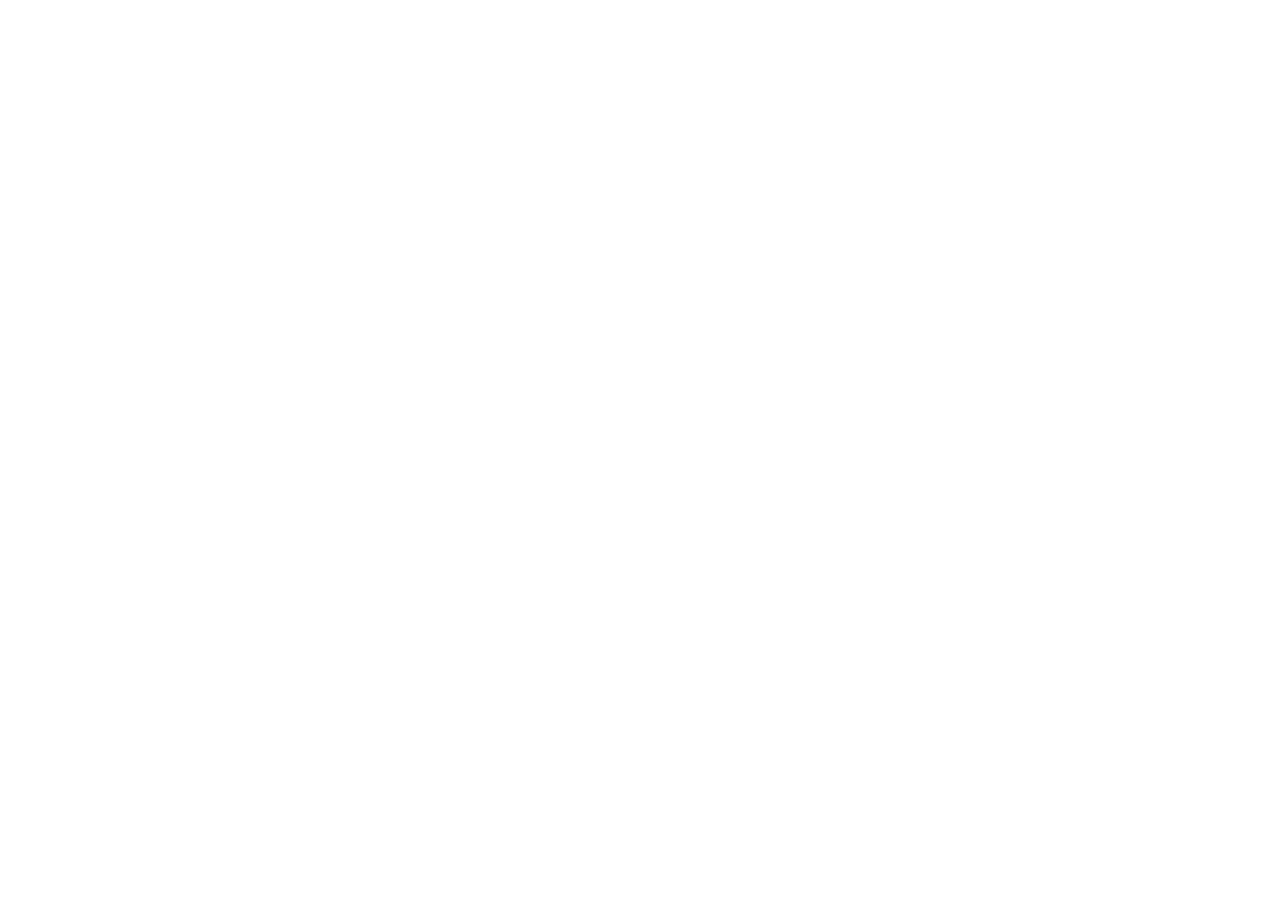
==== index.html @ 07f8a6e6 "Merge branch 'lab'" ====
<!DOCTYPE html>
<html lang="en">

<head>
    <meta charset="UTF-8">
    <title>Grupo Cargogas</title>
</head>

<body>
    <center>
        <img src="proximamente.jpg" alt="">
    </center>
</body>

</html>
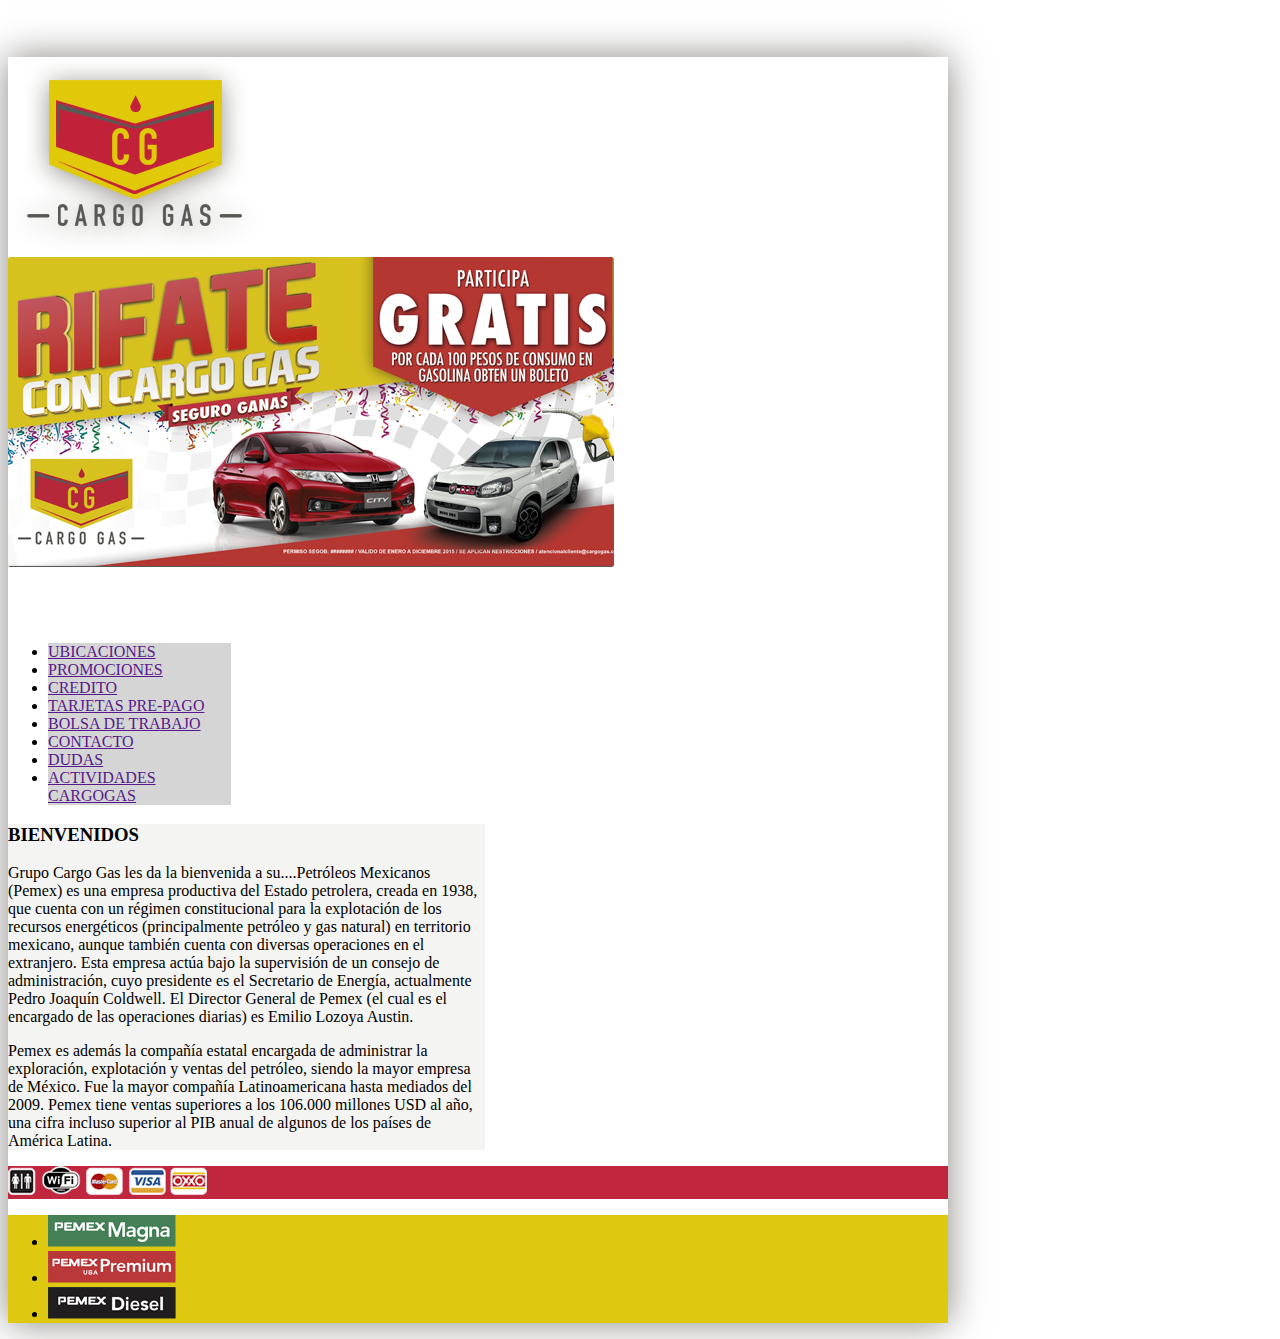
==== commit 10f6e3e7: "Avances a cascaron" ====
--- a/index.html
+++ b/index.html
@@ -3,13 +3,71 @@
 
 <head>
     <meta charset="UTF-8">
+
     <title>Grupo Cargogas</title>
+    <link rel="stylesheet" href="css/bootstrap.min.css">
+    <link rel="stylesheet" href="css/custom.css">
 </head>
 
 <body>
-    <center>
-        <img src="proximamente.jpg" alt="">
-    </center>
+    <div class="nav-inicio col-md-12"></div>
+    <div id="cuerpo" class="col-md-9">
+        <div id="logo" class="col-md-4">
+            <img src="images/LOGO-CARGO-GAS.png" alt="">
+        </div>
+        <div id="carrucel" class="col-md-8">
+            <img src="images/BOMBA-GAS1-copia-2.png" alt="">
+        </div>
+        <div id="busqueda" class="col-md-12"></div>
+        <div id="nav" class="col-md-3">
+            <ul class="nav nav-pills nav-stacked">
+                <li id="ligas"><a class="nav-link" href="">UBICACIONES</a>
+                </li>
+                <li id="ligas"><a class="nav-link" href="">PROMOCIONES</a>
+                </li>
+                <li id="ligas"><a class="nav-link" href="">CREDITO</a>
+                </li>
+                <li id="ligas"><a class="nav-link" href="">TARJETAS PRE-PAGO</a>
+                </li>
+                <li id="ligas"><a class="nav-link" href="">BOLSA DE TRABAJO</a>
+                </li>
+                <li id="ligas"><a class="nav-link" href="">CONTACTO</a>
+                </li>
+                <li id="ligas"><a class="nav-link" href="">DUDAS</a>
+                </li>
+                <li id="ligas"><a class="nav-link" href="">ACTIVIDADES CARGOGAS</a>
+                </li>                
+            </ul>
+            <div id="mapa"></div>
+        </div>
+        <div id="pagina" class="col-md-9">
+            <h3>BIENVENIDOS</h3>
+            <p>
+                Grupo Cargo Gas les da la bienvenida a su....Petróleos Mexicanos (Pemex) es una empresa productiva del Estado petrolera, creada en 1938, que cuenta con un régimen constitucional para la explotación de los recursos energéticos (principalmente petróleo y gas natural) en territorio mexicano, aunque también cuenta con diversas operaciones en el extranjero. Esta empresa actúa bajo la supervisión de un consejo de administración, cuyo presidente es el Secretario de Energía, actualmente Pedro Joaquín Coldwell. El Director General de Pemex (el cual es el encargado de las operaciones diarias) es Emilio Lozoya Austin.
+            </p>
+            <p>
+                Pemex es además la compañía estatal encargada de administrar la exploración, explotación y ventas del petróleo, siendo la mayor empresa de México. Fue la mayor compañía Latinoamericana hasta mediados del 2009. Pemex tiene ventas superiores a los 106.000 millones USD al año, una cifra incluso superior al PIB anual de algunos de los países de América Latina.
+            </p>
+        </div>
+        <div id="servicios" class="col-md-12">
+            <div class="col-md-4">
+                <img src="images/LOGOS-SERVICIOS.png" alt="">
+            </div>
+        </div>
+        <div id="pie" class="col-md-12">
+            <ul class="list-inline">
+                <li><img src="images/Capa-1.png" alt="">
+                </li>
+                <li><img src="images/Capa-2.png" alt="">
+                </li>
+                <li><img src="images/Capa-3.png" alt="">
+                </li>
+            </ul>
+        </div>
+    </div>
 </body>
+<script src="js/jquery-1.11.2.min.js"></script>
+<script src="js/bootstrap.min.js"></script>
+<script src="js/angular.min.js"></script>
 
 </html>--- a/css/custom.css
+++ b/css/custom.css
@@ -0,0 +1,60 @@
+
+.nav-inicio {
+    background: url(images/BARRA-ROJA-SUPERIOR.png);
+    height: 49px;
+    width: 1425px;
+}
+
+#cuerpo {
+    background: url(images/RECUADRO-PRINCIPAL.jpg);
+    box-shadow: 0px 0px 35px 0.00px rgba(27, 21, 17, 0.52);
+    left: 243px;
+    right: 242px;
+    width: 940px;
+}
+
+#logo {
+    top: 104px;
+    
+}
+
+#carrucel {
+    top: 10px;
+}
+
+#busqueda {
+    background: url(images/BARRA-AMARILLA-SUPERIOR.jpg);
+    height: 56px;
+    width: 100%;
+    right: 10px;
+    left: 15px;
+    
+}
+
+#ligas {
+    background: url(images/Rectangulo-4.jpg);
+    
+    width: 183px;
+}
+
+#pagina {
+    width: 50.7%;
+    height: 42.2%;
+    background-color: #f4f4f2;
+    border-bottom-width: thin;
+    border-color: black;
+}
+
+#pie {
+    background-color: #dfc810;
+    height: 9.1%;
+}
+
+#mapa {
+    
+}
+
+#servicios {
+    background: url(images/BARRA-ROJA-INFERIOR.jpg);
+    height: 3.6%;
+}
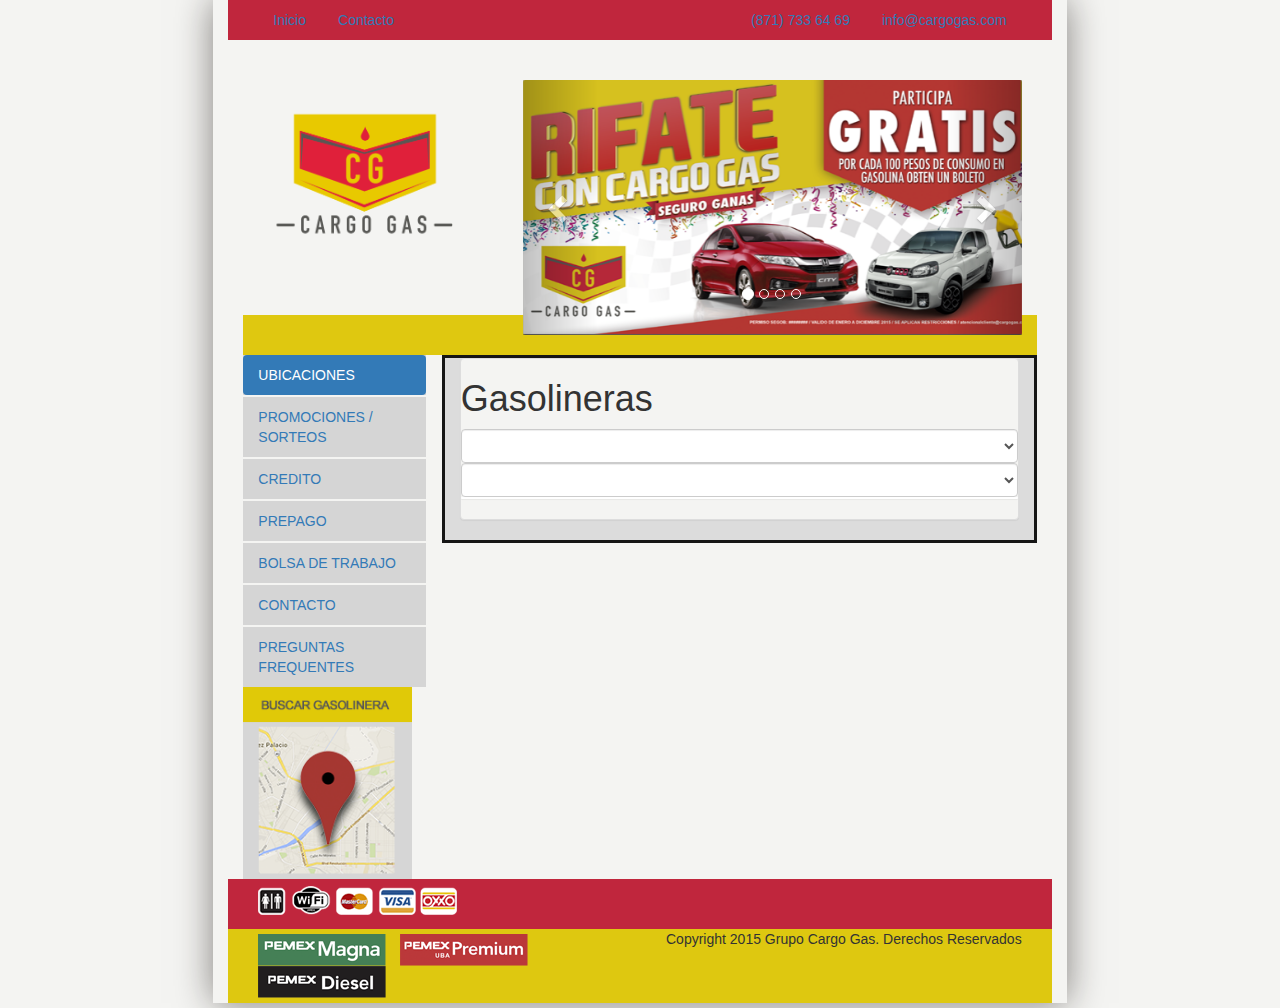
==== commit 24ea9045: "Actualizacion" ====
--- a/index.html
+++ b/index.html
@@ -1,73 +1,111 @@
 <!DOCTYPE html>
-<html lang="en">
+<html lang="en" ng-app="cargoGas">
 
 <head>
     <meta charset="UTF-8">
+    <title>Grupo Cargogas</title>
 
-    <title>Grupo Cargogas</title>
     <link rel="stylesheet" href="css/bootstrap.min.css">
-    <link rel="stylesheet" href="css/custom.css">
+    <link rel="stylesheet" href="css/custom.css">    
+    <link rel="icon" href="images/favicon.ico" type="image/x-icon">
+    <link rel="shortcut icon" href="images/favicon.ico" type="image/x-icon">    
+    <!-- Libs -->
+    <script src="js/jquery-1.11.2.min.js"></script>
+    <script scr="js/bootstrap.js"></script>    
+    <script src="js/angular.min.js"></script>
+    <script src="app/app.js"></script>
+    <script src="app/menu.js"></script>
+    <script src="app/controllers.js"></script>       
 </head>
 
 <body>
-    <div class="nav-inicio col-md-12"></div>
-    <div id="cuerpo" class="col-md-9">
-        <div id="logo" class="col-md-4">
-            <img src="images/LOGO-CARGO-GAS.png" alt="">
-        </div>
-        <div id="carrucel" class="col-md-8">
-            <img src="images/BOMBA-GAS1-copia-2.png" alt="">
-        </div>
-        <div id="busqueda" class="col-md-12"></div>
-        <div id="nav" class="col-md-3">
-            <ul class="nav nav-pills nav-stacked">
-                <li id="ligas"><a class="nav-link" href="">UBICACIONES</a>
-                </li>
-                <li id="ligas"><a class="nav-link" href="">PROMOCIONES</a>
-                </li>
-                <li id="ligas"><a class="nav-link" href="">CREDITO</a>
-                </li>
-                <li id="ligas"><a class="nav-link" href="">TARJETAS PRE-PAGO</a>
-                </li>
-                <li id="ligas"><a class="nav-link" href="">BOLSA DE TRABAJO</a>
-                </li>
-                <li id="ligas"><a class="nav-link" href="">CONTACTO</a>
-                </li>
-                <li id="ligas"><a class="nav-link" href="">DUDAS</a>
-                </li>
-                <li id="ligas"><a class="nav-link" href="">ACTIVIDADES CARGOGAS</a>
-                </li>                
-            </ul>
-            <div id="mapa"></div>
-        </div>
-        <div id="pagina" class="col-md-9">
-            <h3>BIENVENIDOS</h3>
-            <p>
-                Grupo Cargo Gas les da la bienvenida a su....Petróleos Mexicanos (Pemex) es una empresa productiva del Estado petrolera, creada en 1938, que cuenta con un régimen constitucional para la explotación de los recursos energéticos (principalmente petróleo y gas natural) en territorio mexicano, aunque también cuenta con diversas operaciones en el extranjero. Esta empresa actúa bajo la supervisión de un consejo de administración, cuyo presidente es el Secretario de Energía, actualmente Pedro Joaquín Coldwell. El Director General de Pemex (el cual es el encargado de las operaciones diarias) es Emilio Lozoya Austin.
-            </p>
-            <p>
-                Pemex es además la compañía estatal encargada de administrar la exploración, explotación y ventas del petróleo, siendo la mayor empresa de México. Fue la mayor compañía Latinoamericana hasta mediados del 2009. Pemex tiene ventas superiores a los 106.000 millones USD al año, una cifra incluso superior al PIB anual de algunos de los países de América Latina.
-            </p>
-        </div>
-        <div id="servicios" class="col-md-12">
-            <div class="col-md-4">
-                <img src="images/LOGOS-SERVICIOS.png" alt="">
+    <div id="cuerpo" class="col-sm-12 col-md-8 col-md-offset-2">
+        <div id="inicio" class="col-sm-12 col-md-12">
+            <div id="datos" class="col-sm-6 col-md-6">
+                <ul class="nav nav-pills">
+                    <li><a href="#">Inicio</a>
+                    </li>
+                    <li><a href="#">Contacto</a>
+                    </li>
+                </ul>
+            </div>
+            <div id="contacto" class="col-sm-6 col-md-6">
+                <ul class="nav nav-pills pull-right">
+                    <li><a href="#">(871) 733 64 69</a>
+                    </li>
+                    <li><a href="mailto:info@cargogas.com">info@cargogas.com</a>
+                    </li>
+                </ul>
             </div>
         </div>
-        <div id="pie" class="col-md-12">
-            <ul class="list-inline">
-                <li><img src="images/Capa-1.png" alt="">
-                </li>
-                <li><img src="images/Capa-2.png" alt="">
-                </li>
-                <li><img src="images/Capa-3.png" alt="">
-                </li>
-            </ul>
+        <div id="baner" class="col-sm-12 col-md-12">
+            <div id="logo" class="col-sm-4 col-md-4 center-block">
+                <img class="img-responsive" src="images/LOGO-CARGO-GAS1.png" alt="">
+            </div>
+            <div class="col-sm-8 col-md-8 hidden-xs container">
+                <carrucel></carrucel>
+            </div>
+            <div id="buscador" class="col-sm-12 col-md-12">
+            </div>
+        </div>
+        <div id="contenido" class="col-sm-12 col-md-12">
+            <div id="menu" menu2 class="col-md-3 hidden-sm hidden-xs">
+                <ul class="nav nav-pills nav-stacked">
+                    <li id="ligas" ng-class="{ active:tab.isSet(1) }"><a class="nav-link" href ng-click="tab.setTab(1)">UBICACIONES</a>
+                    </li>
+                    <li id="ligas" ng-class="{ active:tab.isSet(2) }"><a class="nav-link" href ng-click="tab.setTab(2)">PROMOCIONES / SORTEOS</a>
+                    </li>
+                    <li id="ligas" ng-class="{ active:tab.isSet(3) }"><a class="nav-link" href ng-click="tab.setTab(3)">CREDITO</a>
+                    </li>
+                    <li id="ligas" ng-class="{ active:tab.isSet(4) }"><a class="nav-link" href ng-click="tab.setTab(4)">PREPAGO</a>
+                    </li>
+                    <li id="ligas" ng-class="{ active:tab.isSet(5) }"><a class="nav-link" href ng-click="tab.setTab(5)">BOLSA DE TRABAJO</a>
+                    </li>
+                    <li id="ligas" ng-class="{ active:tab.isSet(6) }"><a class="nav-link" href ng-click="tab.setTab(6)">CONTACTO</a>
+                    </li>
+                    <li id="ligas" ng-class="{ active:tab.isSet(7) }"><a class="nav-link" href ng-click="tab.setTab(7)">PREGUNTAS FREQUENTES</a>
+                    </li>
+                </ul>
+                <div id="mapa" class="">
+                    <img src="images/MergedLayers.png" class="img-responsive" alt="">
+                </div>
+            </div>
+            <div id="info" class="col-xs-12 col-sm-12 col-md-9">
+                <bolsa-de-trabajo ng-show="tab.isSet(5)"></bolsa-de-trabajo>
+                <contacto ng-show="tab.isSet(6)"></contacto>
+                <credito ng-show="tab.isSet(3)"></credito>
+                <faq ng-show="tab.isSet(7)"></faq>
+                <prepago ng-show="tab.isSet(4)"></prepago>
+                <promociones ng-show="tab.isSet(2)"></promociones>
+                <ubicaciones ng-show="tab.isSet(1)"></ubicaciones>
+            </div>
+        </div>
+        <div id="marketing" class="col-sm-12 col-md-12">
+            <div id="servicios" class="col-sm-6 col-md-6">
+                <img class="img-responsive" src="images/LOGOS-SERVICIOS.png" alt="">
+            </div>
+            <div id="redes" class="col-sm-6 col-md-6">
+                <img class="img-responsive pull-right" src="images/logo-facebook.png" alt="">
+            </div>
+        </div>
+        <div id="footer" class="col-xs-12 col-sm-12 col-md-12">
+            <div id="gasolina" class="col-xs-12 col-sm-12 col-md-6">
+                <ul class="list-inline">
+                    <li><img src="images/Capa-1.png" alt="">
+                    </li>
+                    <li><img src="images/Capa-2.png" alt="">
+                    </li>
+                    <li><img src="images/Capa-3.png" alt="">
+                    </li>
+                </ul>
+            </div>
+            <div id="copyright" class="col-xs-12 col-sm-12 col-md-6">
+                <div id="cr" class="pull-right">
+                    Copyright 2015 Grupo Cargo Gas. Derechos Reservados
+                </div>
+            </div>
         </div>
     </div>
 </body>
-<script src="js/jquery-1.11.2.min.js"></script>
-<script src="js/bootstrap.min.js"></script>
-<script src="js/angular.min.js"></script>
 
 </html>--- a/css/custom.css
+++ b/css/custom.css
@@ -6,16 +6,13 @@
 }
 
 #cuerpo {
-    background: url(images/RECUADRO-PRINCIPAL.jpg);
     box-shadow: 0px 0px 35px 0.00px rgba(27, 21, 17, 0.52);
-    left: 243px;
-    right: 242px;
-    width: 940px;
+    background-color: #f4f4f2;
 }
 
 #logo {
-    top: 104px;
-    
+    top: 50px;
+    right: 10px;
 }
 
 #carrucel {
@@ -32,8 +29,7 @@
 }
 
 #ligas {
-    background: url(images/Rectangulo-4.jpg);
-    
+    background-color: rgb(213,213,213);
     width: 183px;
 }
 
@@ -55,6 +51,72 @@
 }
 
 #servicios {
-    background: url(images/BARRA-ROJA-INFERIOR.jpg);
-    height: 3.6%;
+    top: 7px;
 }
+
+#inicio {
+    background-color: #c0263d;
+}
+#marketing {
+    background-color: #c0263d;
+    height: 50px;
+}
+
+#footer {
+    background-color: rgb(222,200,16);
+}
+
+#buscador {
+    background-color: #dfc810;
+    height: 40px;
+}
+
+#ajuste {
+    top: 200px;
+}
+
+#gasolina {
+    top: 5px;
+}
+
+#menu {
+    right: 15px;
+}
+
+#cr {
+    top: 20px;
+}
+
+#redes {
+    top: 7px;
+}
+
+#myCarousel stilo {
+    
+}
+
+#myCarousel {
+    top: 20px;
+    z-index: 1;
+}
+
+#info {
+    background-color: gainsboro;
+    border: #151515;
+    border-style: solid;
+}
+
+body {
+    background-color: gainsboro;
+}
+
+body {
+    background-color: #f4f4f2;
+}
+
+#ciudad {
+}
+
+#gasolineras {
+    background-color: #f4f4f2;
+}
